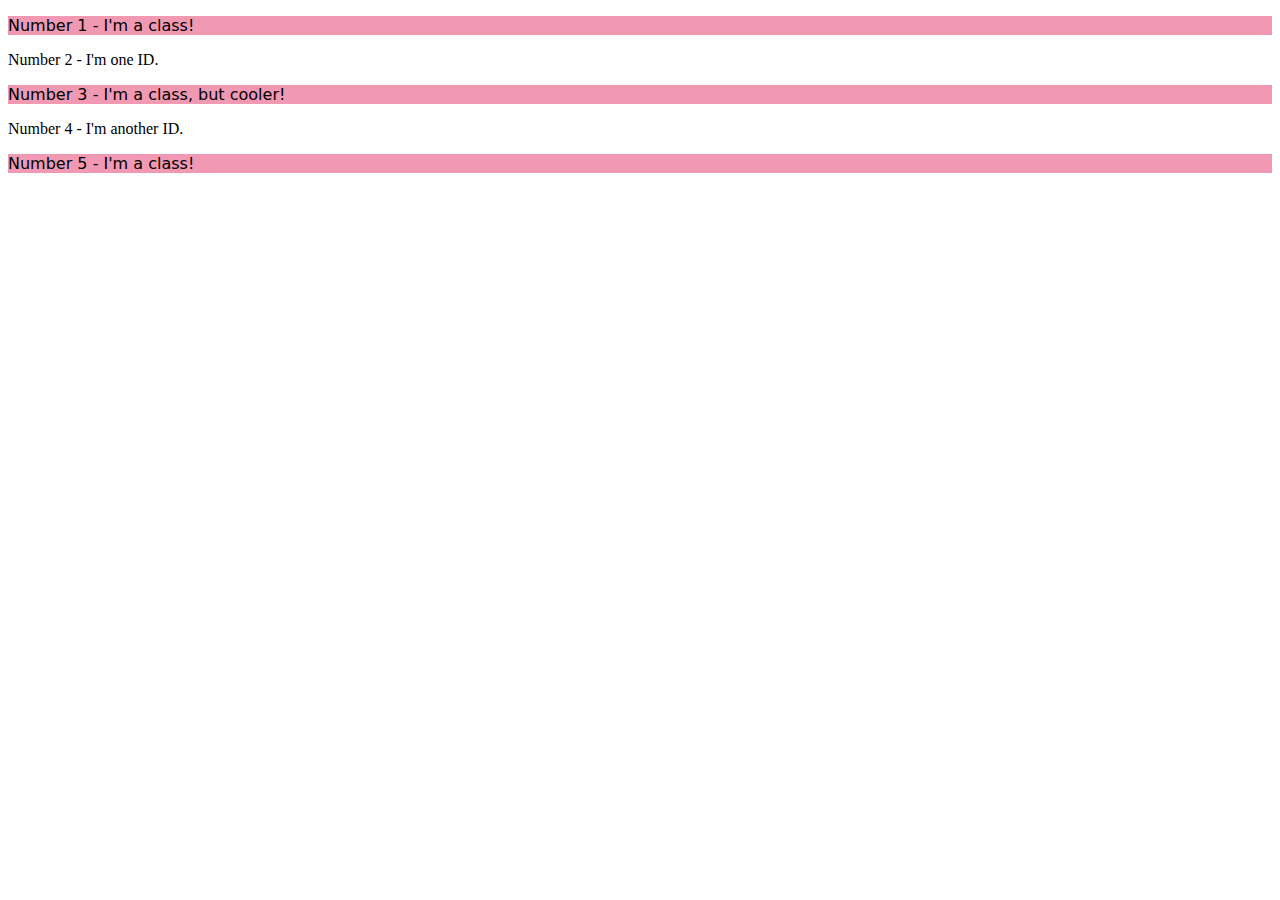
==== foundations/02-class-id-selectors/index.html @ f537c109 "foundations/02-class-id-selectors: Create 'odd' class, add pink background, and change font" ====
<!DOCTYPE html>
<html lang="en">
  <head>
    <meta charset="UTF-8">
    <meta http-equiv="X-UA-Compatible" content="IE=edge">
    <meta name="viewport" content="width=device-width, initial-scale=1.0">
    <title>Class and ID Selectors</title>
    <link rel="stylesheet" href="style.css">
  </head>
  <body>
    <p class="odd">Number 1 - I'm a class!</p>
    <div>Number 2 - I'm one ID.</div>
    <p class="odd">Number 3 - I'm a class, but cooler!</p>
    <div>Number 4 - I'm another ID.</div>
    <p class="odd">Number 5 - I'm a class!</p>
  </body>
</html>
---- foundations/02-class-id-selectors/style.css ----
.odd {
  background-color: #F199B3;
  font-family: "Verdana", "DejaVu Sans", sans-serif;
}
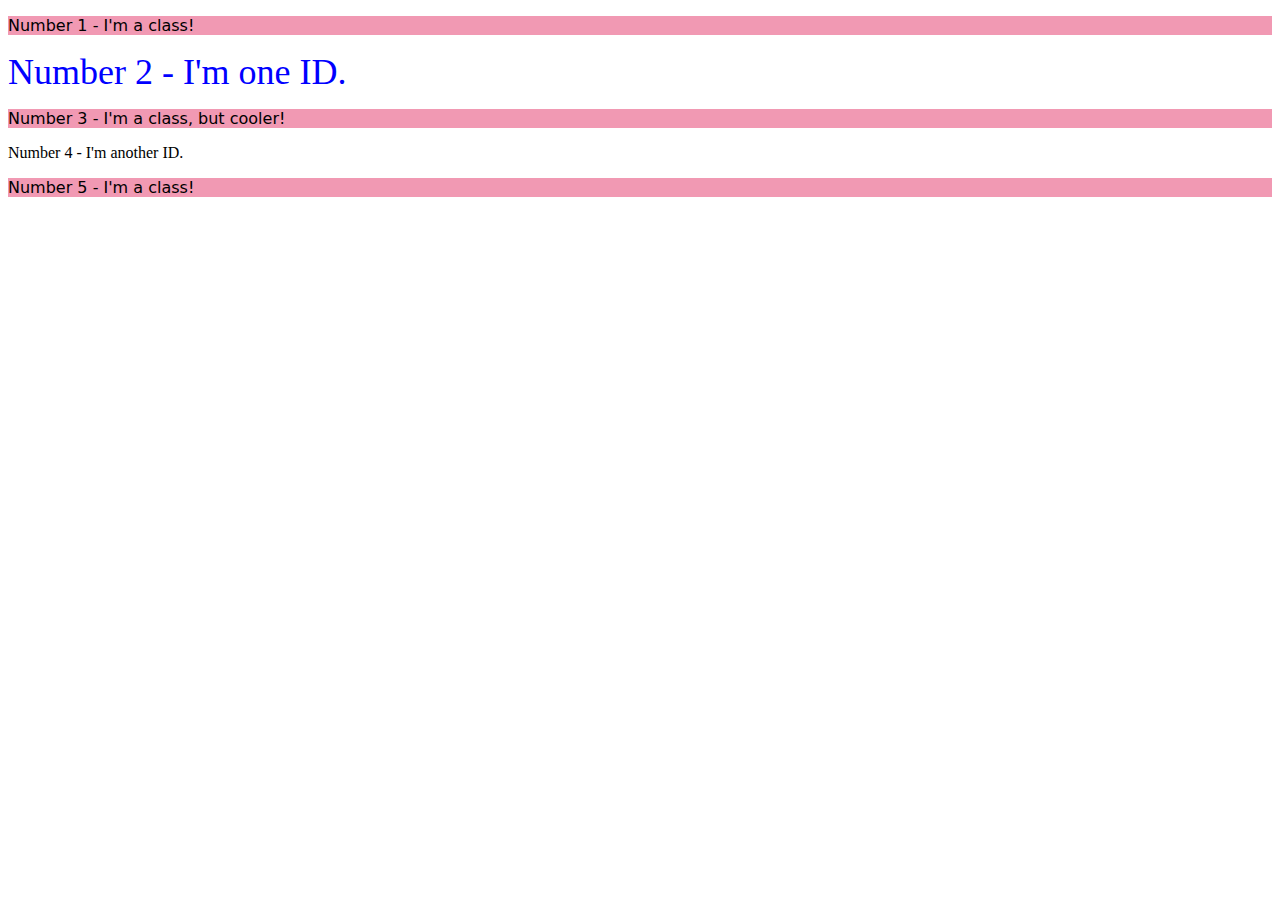
==== commit 94baff93: "foundations/02-class-id-selectors: Create 'second' id, change font to large blue" ====
--- a/foundations/02-class-id-selectors/index.html
+++ b/foundations/02-class-id-selectors/index.html
@@ -9,7 +9,7 @@
   </head>
   <body>
     <p class="odd">Number 1 - I'm a class!</p>
-    <div>Number 2 - I'm one ID.</div>
+    <div id="second">Number 2 - I'm one ID.</div>
     <p class="odd">Number 3 - I'm a class, but cooler!</p>
     <div>Number 4 - I'm another ID.</div>
     <p class="odd">Number 5 - I'm a class!</p>
--- a/foundations/02-class-id-selectors/style.css
+++ b/foundations/02-class-id-selectors/style.css
@@ -2,3 +2,8 @@
   background-color: #F199B3;
   font-family: "Verdana", "DejaVu Sans", sans-serif;
 }
+
+div#second {
+  color: #0000FF;
+  font-size: 36px;
+}
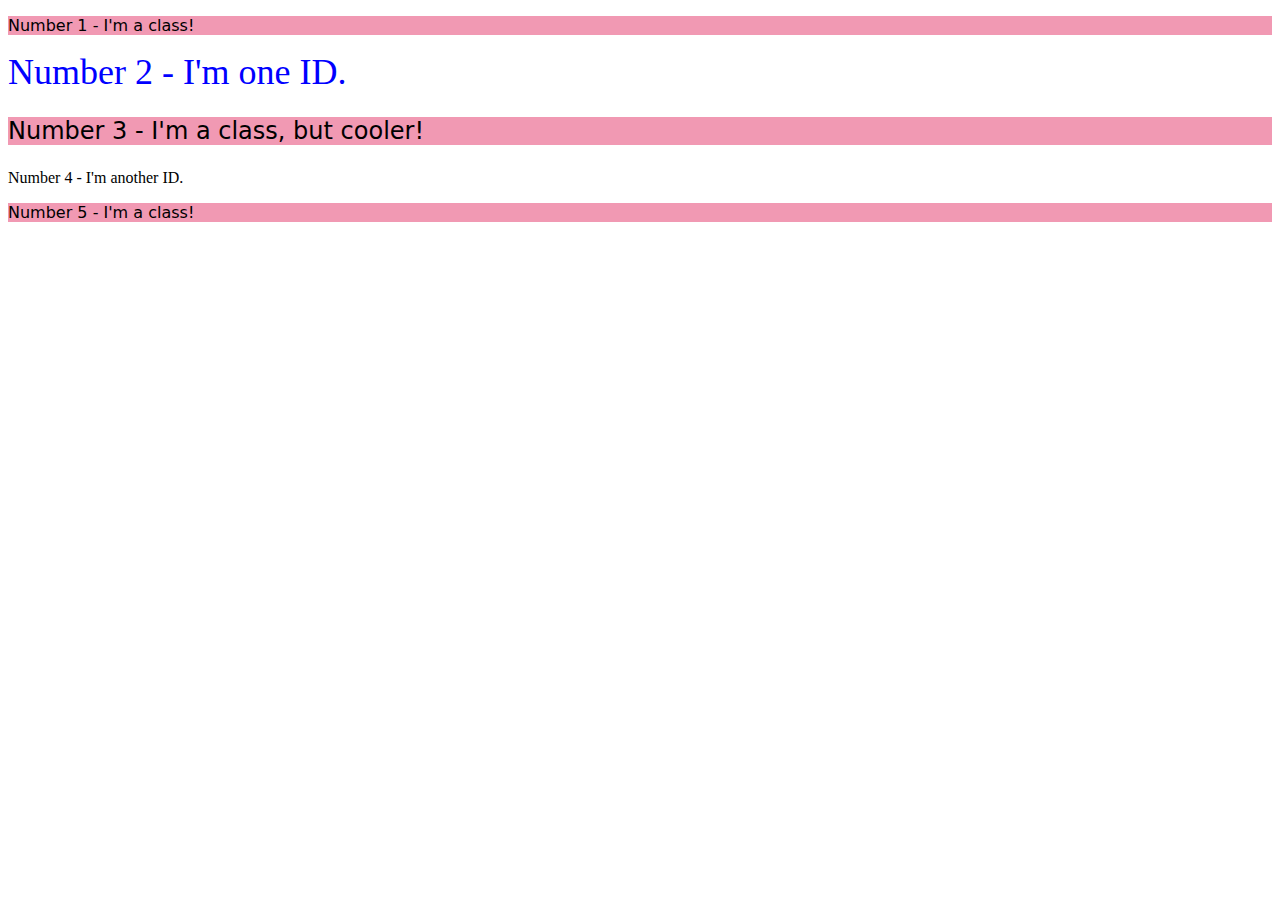
==== commit 12ea874e: "foundations/02-class-id-selectors: Create 'cooler' class and increase font size" ====
--- a/foundations/02-class-id-selectors/index.html
+++ b/foundations/02-class-id-selectors/index.html
@@ -10,7 +10,7 @@
   <body>
     <p class="odd">Number 1 - I'm a class!</p>
     <div id="second">Number 2 - I'm one ID.</div>
-    <p class="odd">Number 3 - I'm a class, but cooler!</p>
+    <p class="odd cooler">Number 3 - I'm a class, but cooler!</p>
     <div>Number 4 - I'm another ID.</div>
     <p class="odd">Number 5 - I'm a class!</p>
   </body>
--- a/foundations/02-class-id-selectors/style.css
+++ b/foundations/02-class-id-selectors/style.css
@@ -7,3 +7,7 @@
   color: #0000FF;
   font-size: 36px;
 }
+
+.odd.cooler {
+  font-size: 24px;
+}
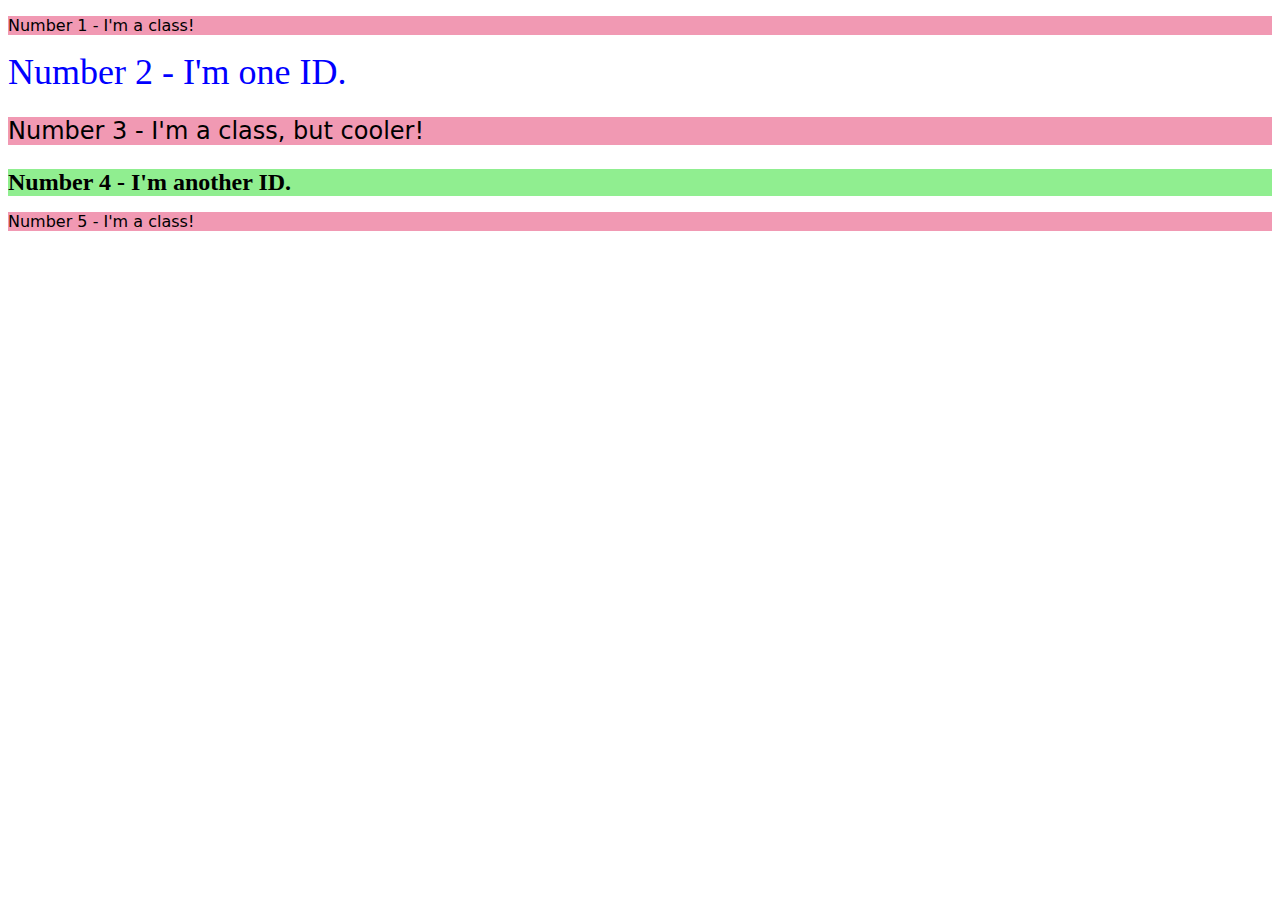
==== commit a1e9faba: "foundations/02-class-id-selectors: Create 'fourth' id, add light green bg, bold font and increase si" ====
--- a/foundations/02-class-id-selectors/index.html
+++ b/foundations/02-class-id-selectors/index.html
@@ -11,7 +11,7 @@
     <p class="odd">Number 1 - I'm a class!</p>
     <div id="second">Number 2 - I'm one ID.</div>
     <p class="odd cooler">Number 3 - I'm a class, but cooler!</p>
-    <div>Number 4 - I'm another ID.</div>
+    <div id="fourth">Number 4 - I'm another ID.</div>
     <p class="odd">Number 5 - I'm a class!</p>
   </body>
 </html>
--- a/foundations/02-class-id-selectors/style.css
+++ b/foundations/02-class-id-selectors/style.css
@@ -11,3 +11,9 @@
 .odd.cooler {
   font-size: 24px;
 }
+
+div#fourth {
+  background-color: #90EE90;
+  font-size: 24px;
+  font-weight: bold;
+}
